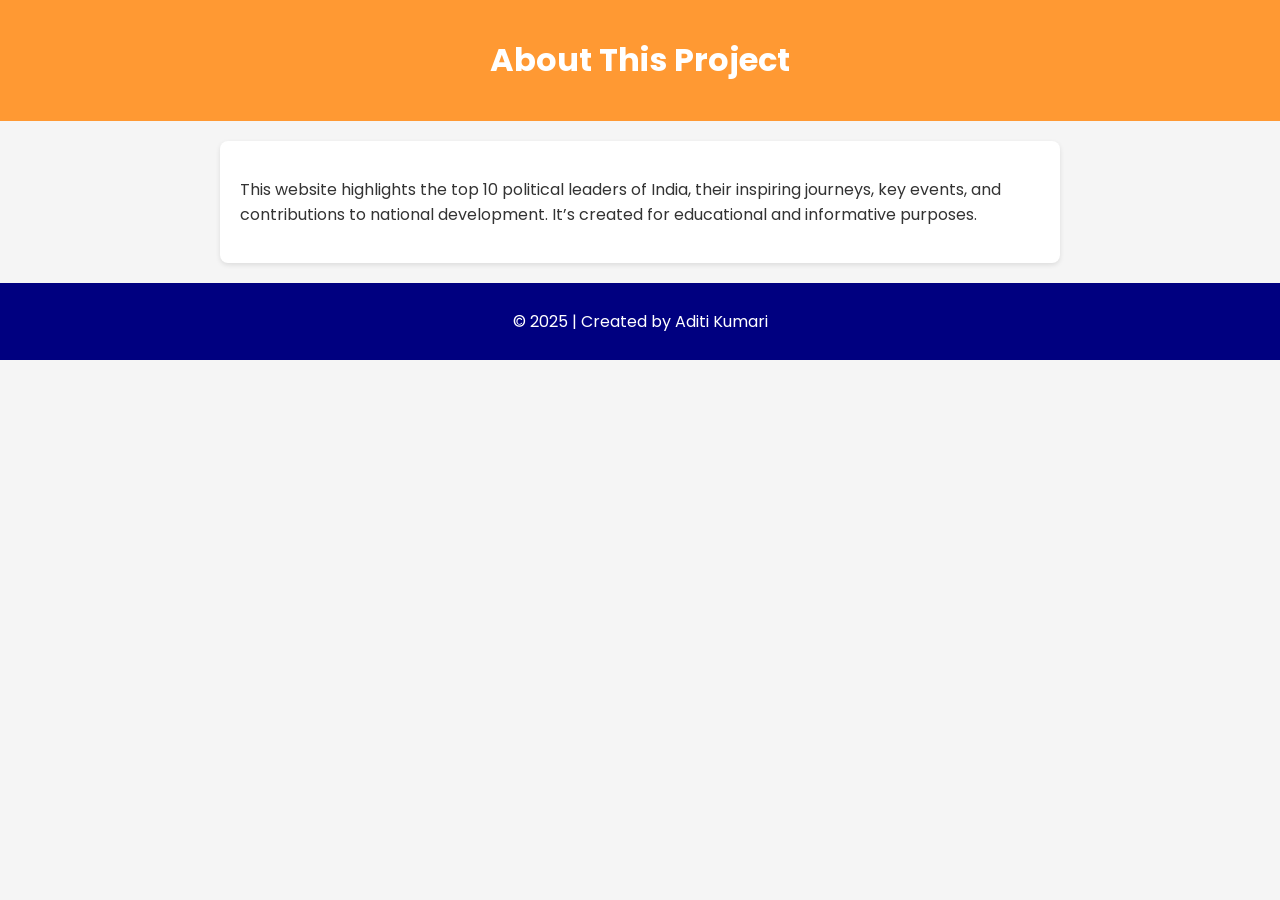
==== about.html @ ae724220 "Initial commit" ====
<!DOCTYPE html>
<html lang="en">
<head>
  <meta charset="UTF-8" />
  <meta name="viewport" content="width=device-width, initial-scale=1.0" />
  <title>About - Top 10 Leaders</title>
  <link rel="stylesheet" href="css/style.css" />
  <link rel="preconnect" href="https://fonts.googleapis.com">
  <link rel="preconnect" href="https://fonts.gstatic.com" crossorigin>
  <link href="https://fonts.googleapis.com/css2?family=Poppins:wght@400;600;700&display=swap" rel="stylesheet">
</head>
<body>
  <header>
    <h1>About This Project</h1>
  </header>

  <section class="about">
    <p>This website highlights the top 10 political leaders of India, their inspiring journeys, key events, and contributions to national development. It’s created for educational and informative purposes.</p>
  </section>

  <footer>
    <p>© 2025 | Created by Aditi Kumari</p>
  </footer>
</body>
</html>
---- css/style.css ----
/* Google Font */
@import url('https://fonts.googleapis.com/css2?family=Poppins:wght@400;600;700&display=swap');

body {
  font-family: 'Poppins', Arial, sans-serif;
  margin: 0;
  background: #f5f5f5;
  color: #333;
}

header {
  background: #ff9933;
  color: white;
  padding: 15px;
  text-align: center;
}

nav a {
  color: white;
  margin: 0 10px;
  text-decoration: none;
  font-weight: 600;
  transition: opacity 0.3s ease;
}

nav a:hover {
  opacity: 0.8;
}

.hero {
  text-align: center;
  padding: 60px 20px;
  background: #138808;
  color: white;
}

.btn {
  display: inline-block;
  background: #fff;
  color: #138808;
  padding: 10px 20px;
  text-decoration: none;
  border-radius: 8px;
  margin-top: 10px;
  font-weight: 600;
  border: none;
  cursor: pointer;
  transition: transform 0.3s ease, box-shadow 0.3s ease;
}

.btn:hover {
  transform: translateY(-2px);
  box-shadow: 0 4px 8px rgba(0, 0, 0, 0.1);
}

/* --- New Filter/Search Bar Styles --- */
.controls-container {
  padding: 20px;
  display: flex;
  flex-wrap: wrap;
  justify-content: center;
  align-items: center;
  gap: 20px;
  background-color: #eee;
}

#searchBar {
  padding: 10px 15px;
  border: 1px solid #ccc;
  border-radius: 8px;
  font-size: 1rem;
  width: 300px;
  max-width: 100%;
}

.filter-nav {
  display: flex;
  gap: 10px;
}

.filter-btn {
  padding: 10px 15px;
  font-size: 0.9rem;
  font-weight: 600;
  background: #fff;
  color: #555;
  border: 1px solid #ccc;
  border-radius: 8px;
  cursor: pointer;
  transition: background-color 0.3s ease, color 0.3s ease;
}

.filter-btn:hover {
  background: #f0f0f0;
}

.filter-btn.active {
  background: #138808;
  color: white;
  border-color: #138808;
}

/* --- Grid & Card Styles --- */
.leaders-grid {
  display: grid;
  grid-template-columns: repeat(auto-fit, minmax(240px, 1fr));
  gap: 20px;
  padding: 20px;
}

.leader-card {
  background: white;
  padding: 10px;
  border-radius: 10px;
  text-align: center;
  box-shadow: 0 2px 5px rgba(0, 0, 0, 0.1);
  transition: transform 0.3s ease, box-shadow 0.3s ease;
}

.leader-card:hover {
  transform: translateY(-5px) scale(1.02);
  box-shadow: 0 8px 15px rgba(0, 0, 0, 0.15);
}

.leader-card img {
  width: 100%;
  height: 200px;
  border-radius: 10px;
  object-fit: contain; /* This is the fix for the image display */
  background-color: #f9f9f9; /* Optional: Adds a light background */
}

.leader-card h3 {
  color: #333;
}

.leader-card p {
  color: #666;
  font-size: 0.9rem;
}

/* --- New Modal Styles --- */
.modal-overlay {
  position: fixed;
  top: 0;
  left: 0;
  width: 100%;
  height: 100%;
  background: rgba(0, 0, 0, 0.7);
  display: none; /* Hidden by default */
  justify-content: center;
  align-items: center;
  z-index: 1000;
  padding: 20px;
  box-sizing: border-box;
}

.modal-overlay.active {
  display: flex; /* Shown when active */
}

.modal-content {
  background: white;
  padding: 30px;
  border-radius: 10px;
  width: 100%;
  max-width: 600px;
  max-height: 90vh;
  overflow-y: auto;
  position: relative;
  box-shadow: 0 10px 30px rgba(0, 0, 0, 0.2);
}

.modal-close {
  position: absolute;
  top: 15px;
  right: 15px;
  font-size: 2rem;
  color: #aaa;
  background: none;
  border: none;
  cursor: pointer;
  line-height: 1;
}

#modalBody img {
  width: 200px;
  height: 200px;
  border-radius: 10px;
  object-fit: cover; 
  float: right;
  margin-left: 20px;
  margin-bottom: 10px;
}

#modalBody h2 {
  margin-top: 0;
  color: #138808;
}

#modalBody h3 {
  margin-top: 20px;
  border-bottom: 2px solid #f0f0f0;
  padding-bottom: 5px;
}

#modalBody ul {
  padding-left: 20px;
  line-height: 1.6;
}

/* --- Other Pages --- */
.about, .contact {
  max-width: 800px;
  margin: 20px auto;
  padding: 20px;
  background: white;
  border-radius: 8px;
  box-shadow: 0 2px 5px rgba(0,0,0,0.1);
}

/* Contact Form */
.contact form {
  display: flex;
  flex-direction: column;
  gap: 15px;
}
.contact label {
  font-weight: 600;
}
.contact input, .contact textarea {
  padding: 10px;
  border: 1px solid #ccc;
  border-radius: 5px;
  font-family: 'Poppins', sans-serif;
  font-size: 1rem;
}
.contact button {
  padding: 12px;
  font-size: 1.1rem;
  background: #138808;
  color: white;
  border: none;
  border-radius: 8px;
  cursor: pointer;
  transition: background-color 0.3s ease;
}
.contact button:hover {
  background: #106c07;
}


/* Footer */
footer {
  background: #000080;
  color: white;
  text-align: center;
  padding: 10px;
  margin-top: 20px;
}

/* --- New Modal Detail Styles --- */

/* Rename old modal image class to be specific */
#modalBody .modal-portrait {
  width: 200px;
  height: 200px;
  border-radius: 10px;
  object-fit: cover;
  float: right;
  margin-left: 20px;
  margin-bottom: 10px;
}

/* Style for the new bio */
.bio {
  font-size: 0.95rem;
  line-height: 1.6;
  margin: 15px 0;
  font-style: italic;
  color: #555;
}

/* Style for the new quote */
.quote {
  font-size: 1.1rem;
  font-weight: 600;
  font-style: italic;
  color: #138808; /* Use theme color */
  border-left: 4px solid #ff9933; /* Use theme color */
  padding-left: 15px;
  margin: 20px 0;
}

/* Style for the new "Read More" button */
.wiki-btn {
  background-color: #555;
  color: white;
  margin-top: 20px;
}
.wiki-btn:hover {
  background-color: #333;
}

/* Styles for the new Event List */
.event-list {
  list-style-type: none;
  padding-left: 0;
}

.event-item {
  display: flex;
  align-items: center;
  gap: 15px;
  margin-bottom: 15px;
  background: #f9f9f9;
  border-radius: 8px;
  padding: 10px;
}

.event-item .event-image {
  width: 100px;
  height: 75px;
  object-fit: cover;
  border-radius: 5px;
  flex-shrink: 0; /* Prevents image from shrinking */
}

.event-item p {
  margin: 0;
  font-size: 0.9rem;
  line-height: 1.4;
}
/* --- New Event Link Styles --- */

.event-link {
  text-decoration: none; /* Removes the underline */
  color: inherit; /* Makes the text use the default color */
  display: block; /* Makes the link take up the full width */
  border-radius: 8px; /* Matches the event-item radius */
  transition: background-color 0.3s ease;
}

.event-link:hover .event-item {
  background-color: #e9e9e9; /* Adds a hover effect */
  box-shadow: 0 2px 4px rgba(0,0,0,0.1);
}
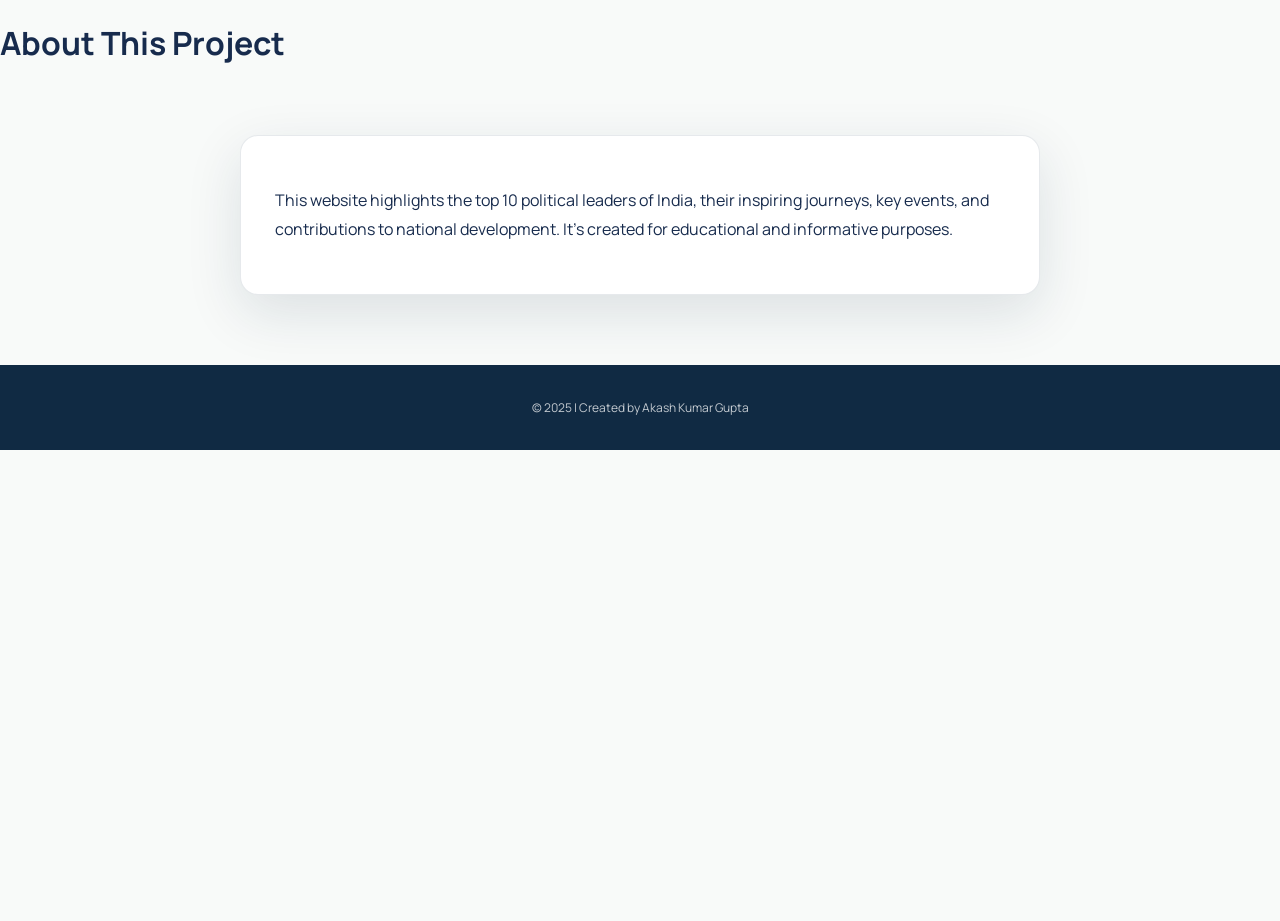
==== commit 38799f51: "Enhance leaders website experience Co-authored-by: Copilot <223556219+Copilot@users.noreply.github.c" ====
--- a/about.html
+++ b/about.html
@@ -19,7 +19,7 @@
   </section>
 
   <footer>
-    <p>© 2025 | Created by Aditi Kumari</p>
+    <p>© 2025 | Created by Akash Kumar Gupta</p>
   </footer>
 </body>
 </html>
--- a/css/style.css
+++ b/css/style.css
@@ -1,347 +1,191 @@
-/* Google Font */
-@import url('https://fonts.googleapis.com/css2?family=Poppins:wght@400;600;700&display=swap');
+@import url('https://fonts.googleapis.com/css2?family=DM+Serif+Display&family=Manrope:wght@400;500;600;700;800&display=swap');
 
-body {
-  font-family: 'Poppins', Arial, sans-serif;
-  margin: 0;
-  background: #f5f5f5;
-  color: #333;
+:root {
+  --saffron: #f28b30;
+  --green: #087f5b;
+  --deep-green: #075740;
+  --navy: #102a43;
+  --ink: #172b4d;
+  --muted: #627d98;
+  --paper: #f8faf9;
+  --line: rgba(16, 42, 67, .1);
+  --shadow: 0 18px 55px rgba(16, 42, 67, .12);
 }
 
-header {
-  background: #ff9933;
+* { box-sizing: border-box; }
+html { scroll-behavior: smooth; }
+body {
+  margin: 0;
+  min-height: 100vh;
+  font-family: 'Manrope', Arial, sans-serif;
+  color: var(--ink);
+  background: var(--paper);
+}
+body::selection { background: var(--saffron); color: white; }
+
+.site-header {
+  position: sticky;
+  top: 0;
+  z-index: 20;
+  display: grid;
+  grid-template-columns: 1fr auto 1fr;
+  align-items: center;
+  gap: 24px;
+  padding: 18px clamp(20px, 5vw, 72px);
   color: white;
-  padding: 15px;
-  text-align: center;
+  background: rgba(7, 87, 64, .94);
+  box-shadow: 0 4px 24px rgba(7, 87, 64, .12);
+  backdrop-filter: blur(12px);
 }
-
-nav a {
-  color: white;
-  margin: 0 10px;
+.site-header h1 { margin: 0; text-align: center; font-size: clamp(1rem, 2vw, 1.35rem); letter-spacing: -.03em; }
+.site-header nav { display: flex; justify-content: flex-end; gap: 22px; }
+.site-header nav a {
+  position: relative;
+  color: rgba(255,255,255,.78);
   text-decoration: none;
-  font-weight: 600;
-  transition: opacity 0.3s ease;
+  font-weight: 700;
+  font-size: .82rem;
+  transition: color .25s ease;
 }
-
-nav a:hover {
-  opacity: 0.8;
+.site-header nav a:hover, .site-header nav a.active { color: white; }
+.site-header nav a.active::after {
+  content: '';
+  position: absolute;
+  height: 2px;
+  left: 0; right: 0; bottom: -8px;
+  background: var(--saffron);
+  border-radius: 99px;
 }
+.brand-mark { display: flex; flex-direction: column; gap: 1px; width: max-content; line-height: 1; }
+.brand-mark span { font-family: 'DM Serif Display', serif; font-size: 1.25rem; color: #ffd7a8; }
+.brand-mark small { font-size: .5rem; letter-spacing: .22em; font-weight: 800; }
 
 .hero {
-  text-align: center;
-  padding: 60px 20px;
-  background: #138808;
-  color: white;
-}
-
-.btn {
-  display: inline-block;
-  background: #fff;
-  color: #138808;
-  padding: 10px 20px;
-  text-decoration: none;
-  border-radius: 8px;
-  margin-top: 10px;
-  font-weight: 600;
-  border: none;
-  cursor: pointer;
-  transition: transform 0.3s ease, box-shadow 0.3s ease;
-}
-
-.btn:hover {
-  transform: translateY(-2px);
-  box-shadow: 0 4px 8px rgba(0, 0, 0, 0.1);
-}
-
-/* --- New Filter/Search Bar Styles --- */
-.controls-container {
-  padding: 20px;
-  display: flex;
-  flex-wrap: wrap;
-  justify-content: center;
-  align-items: center;
-  gap: 20px;
-  background-color: #eee;
-}
-
-#searchBar {
-  padding: 10px 15px;
-  border: 1px solid #ccc;
-  border-radius: 8px;
-  font-size: 1rem;
-  width: 300px;
-  max-width: 100%;
-}
-
-.filter-nav {
-  display: flex;
-  gap: 10px;
-}
-
-.filter-btn {
-  padding: 10px 15px;
-  font-size: 0.9rem;
-  font-weight: 600;
-  background: #fff;
-  color: #555;
-  border: 1px solid #ccc;
-  border-radius: 8px;
-  cursor: pointer;
-  transition: background-color 0.3s ease, color 0.3s ease;
-}
-
-.filter-btn:hover {
-  background: #f0f0f0;
-}
-
-.filter-btn.active {
-  background: #138808;
-  color: white;
-  border-color: #138808;
-}
-
-/* --- Grid & Card Styles --- */
-.leaders-grid {
+  position: relative;
+  min-height: min(680px, 75vh);
   display: grid;
-  grid-template-columns: repeat(auto-fit, minmax(240px, 1fr));
-  gap: 20px;
-  padding: 20px;
-}
-
-.leader-card {
-  background: white;
-  padding: 10px;
-  border-radius: 10px;
-  text-align: center;
-  box-shadow: 0 2px 5px rgba(0, 0, 0, 0.1);
-  transition: transform 0.3s ease, box-shadow 0.3s ease;
-}
-
-.leader-card:hover {
-  transform: translateY(-5px) scale(1.02);
-  box-shadow: 0 8px 15px rgba(0, 0, 0, 0.15);
-}
-
-.leader-card img {
-  width: 100%;
-  height: 200px;
-  border-radius: 10px;
-  object-fit: contain; /* This is the fix for the image display */
-  background-color: #f9f9f9; /* Optional: Adds a light background */
-}
-
-.leader-card h3 {
-  color: #333;
-}
-
-.leader-card p {
-  color: #666;
-  font-size: 0.9rem;
-}
-
-/* --- New Modal Styles --- */
-.modal-overlay {
-  position: fixed;
-  top: 0;
-  left: 0;
-  width: 100%;
-  height: 100%;
-  background: rgba(0, 0, 0, 0.7);
-  display: none; /* Hidden by default */
-  justify-content: center;
-  align-items: center;
-  z-index: 1000;
-  padding: 20px;
-  box-sizing: border-box;
-}
-
-.modal-overlay.active {
-  display: flex; /* Shown when active */
-}
-
-.modal-content {
-  background: white;
-  padding: 30px;
-  border-radius: 10px;
-  width: 100%;
-  max-width: 600px;
-  max-height: 90vh;
-  overflow-y: auto;
-  position: relative;
-  box-shadow: 0 10px 30px rgba(0, 0, 0, 0.2);
-}
-
-.modal-close {
-  position: absolute;
-  top: 15px;
-  right: 15px;
-  font-size: 2rem;
-  color: #aaa;
-  background: none;
-  border: none;
-  cursor: pointer;
-  line-height: 1;
-}
-
-#modalBody img {
-  width: 200px;
-  height: 200px;
-  border-radius: 10px;
-  object-fit: cover; 
-  float: right;
-  margin-left: 20px;
-  margin-bottom: 10px;
-}
-
-#modalBody h2 {
-  margin-top: 0;
-  color: #138808;
-}
-
-#modalBody h3 {
-  margin-top: 20px;
-  border-bottom: 2px solid #f0f0f0;
-  padding-bottom: 5px;
-}
-
-#modalBody ul {
-  padding-left: 20px;
-  line-height: 1.6;
-}
-
-/* --- Other Pages --- */
-.about, .contact {
-  max-width: 800px;
-  margin: 20px auto;
-  padding: 20px;
-  background: white;
-  border-radius: 8px;
-  box-shadow: 0 2px 5px rgba(0,0,0,0.1);
-}
-
-/* Contact Form */
-.contact form {
-  display: flex;
-  flex-direction: column;
-  gap: 15px;
-}
-.contact label {
-  font-weight: 600;
-}
-.contact input, .contact textarea {
-  padding: 10px;
-  border: 1px solid #ccc;
-  border-radius: 5px;
-  font-family: 'Poppins', sans-serif;
-  font-size: 1rem;
-}
-.contact button {
-  padding: 12px;
-  font-size: 1.1rem;
-  background: #138808;
-  color: white;
-  border: none;
-  border-radius: 8px;
-  cursor: pointer;
-  transition: background-color 0.3s ease;
-}
-.contact button:hover {
-  background: #106c07;
-}
-
-
-/* Footer */
-footer {
-  background: #000080;
+  place-items: center;
+  overflow: hidden;
+  padding: 80px 20px;
   color: white;
   text-align: center;
-  padding: 10px;
-  margin-top: 20px;
+  background: linear-gradient(135deg, #075740 0%, #087f5b 48%, #0b6e57 100%);
 }
+.hero::before {
+  content: '';
+  position: absolute;
+  inset: 0;
+  opacity: .16;
+  background-image: radial-gradient(#fff 1px, transparent 1px);
+  background-size: 26px 26px;
+  mask-image: linear-gradient(to bottom, black, transparent);
+}
+.hero-content { position: relative; max-width: 850px; animation: rise-in .9s both ease-out; }
+.hero h2 { max-width: 780px; margin: 12px auto 20px; font-family: 'DM Serif Display', Georgia, serif; font-size: clamp(3rem, 7vw, 6.8rem); font-weight: 400; line-height: .98; letter-spacing: -.04em; }
+.hero-content > p:not(.eyebrow) { max-width: 600px; margin: auto; color: rgba(255,255,255,.82); line-height: 1.8; }
+.eyebrow { margin: 0; color: var(--saffron); text-transform: uppercase; letter-spacing: .2em; font-size: .7rem; font-weight: 800; }
+.hero .eyebrow { color: #ffd7a8; }
+.hero-actions { display: flex; justify-content: center; align-items: center; gap: 24px; margin-top: 32px; }
+.hero-orb { position: absolute; border-radius: 50%; filter: blur(2px); opacity: .2; background: #ffd7a8; animation: drift 8s ease-in-out infinite alternate; }
+.hero-orb-one { width: 260px; height: 260px; top: 10%; left: 8%; }
+.hero-orb-two { width: 150px; height: 150px; right: 12%; bottom: 10%; animation-delay: -3s; }
+.scroll-indicator { position: absolute; bottom: 28px; display: flex; flex-direction: column; gap: 8px; align-items: center; color: rgba(255,255,255,.65); font-size: .65rem; letter-spacing: .14em; text-transform: uppercase; }
+.scroll-indicator span { width: 1px; height: 34px; background: var(--saffron); animation: pulse-line 1.6s infinite; }
 
-/* --- New Modal Detail Styles --- */
+.btn { display: inline-flex; align-items: center; gap: 12px; border: 0; border-radius: 99px; padding: 13px 21px; font: inherit; font-weight: 800; text-decoration: none; cursor: pointer; transition: transform .25s ease, box-shadow .25s ease, background .25s ease; }
+.btn:hover { transform: translateY(-3px); box-shadow: 0 12px 24px rgba(0,0,0,.15); }
+.btn-primary { color: var(--deep-green); background: #fff; }
+.btn-dark { color: white; background: var(--navy); }
+.text-link { color: white; font-size: .82rem; font-weight: 700; text-decoration: none; border-bottom: 1px solid rgba(255,255,255,.5); padding-bottom: 4px; }
 
-/* Rename old modal image class to be specific */
-#modalBody .modal-portrait {
-  width: 200px;
-  height: 200px;
-  border-radius: 10px;
-  object-fit: cover;
-  float: right;
-  margin-left: 20px;
-  margin-bottom: 10px;
+.home-highlights { position: relative; display: grid; grid-template-columns: repeat(3, 1fr); max-width: 900px; margin: -42px auto 0; padding: 0 20px; z-index: 2; }
+.stat-card { padding: 28px; text-align: center; background: white; border-right: 1px solid var(--line); box-shadow: var(--shadow); }
+.stat-card:first-child { border-radius: 18px 0 0 18px; }
+.stat-card:last-child { border-radius: 0 18px 18px 0; border: 0; }
+.stat-card strong { display: block; color: var(--green); font-family: 'DM Serif Display', serif; font-size: 2.5rem; font-weight: 400; }
+.stat-card span { display: block; margin-top: 5px; color: var(--muted); font-size: .7rem; font-weight: 800; text-transform: uppercase; letter-spacing: .1em; }
+.home-intro { max-width: 700px; margin: 110px auto; padding: 0 24px; text-align: center; }
+.home-intro h2 { margin: 14px 0; font-family: 'DM Serif Display', serif; font-size: clamp(2rem, 4vw, 3.4rem); line-height: 1.05; font-weight: 400; }
+.home-intro > p:not(.eyebrow) { color: var(--muted); line-height: 1.8; }
+.home-intro .btn { margin-top: 14px; }
+
+.page-heading { max-width: 1100px; margin: 0 auto; padding: 70px 24px 36px; }
+.page-heading h2 { margin: 10px 0; font-family: 'DM Serif Display', serif; font-size: clamp(2.7rem, 5vw, 4.6rem); font-weight: 400; line-height: 1; }
+.page-heading > p:last-child { color: var(--muted); }
+.controls-container { display: flex; flex-wrap: wrap; gap: 15px; align-items: center; padding: 20px max(24px, calc((100% - 1100px) / 2)); background: white; border-top: 1px solid var(--line); border-bottom: 1px solid var(--line); }
+.search-wrap { position: relative; flex: 1 1 270px; }
+.search-wrap > span { position: absolute; top: 8px; left: 14px; color: var(--green); font-size: 1.6rem; }
+#searchBar { width: 100%; padding: 14px 42px; border: 1px solid var(--line); border-radius: 99px; outline: none; color: var(--ink); font: inherit; transition: border .2s, box-shadow .2s; }
+#searchBar:focus { border-color: var(--green); box-shadow: 0 0 0 4px rgba(8,127,91,.12); }
+.clear-search { position: absolute; top: 7px; right: 9px; width: 30px; height: 30px; border: 0; border-radius: 50%; background: transparent; color: var(--muted); font-size: 1.25rem; cursor: pointer; }
+.filter-nav { display: flex; gap: 8px; overflow-x: auto; }
+.filter-btn, .favorites-toggle { border: 1px solid var(--line); border-radius: 99px; padding: 11px 14px; background: white; color: var(--muted); font: inherit; font-size: .73rem; font-weight: 800; white-space: nowrap; cursor: pointer; transition: all .2s ease; }
+.filter-btn:hover, .favorites-toggle:hover { border-color: var(--green); color: var(--green); }
+.filter-btn.active, .favorites-toggle.active { color: white; background: var(--green); border-color: var(--green); }
+.list-options { display: flex; align-items: center; gap: 8px; margin-left: auto; }
+.list-options label { color: var(--muted); font-size: .7rem; font-weight: 800; }
+#sortSelect { padding: 10px 28px 10px 12px; border: 1px solid var(--line); border-radius: 99px; color: var(--ink); background: white; font: inherit; font-size: .72rem; }
+.results-bar { display: flex; justify-content: space-between; max-width: 1100px; margin: 28px auto 0; padding: 0 24px; color: var(--muted); font-size: .75rem; font-weight: 700; }
+#resetFilters { border: 0; color: var(--green); background: none; font: inherit; cursor: pointer; }
+.leaders-grid { display: grid; grid-template-columns: repeat(auto-fit, minmax(230px, 1fr)); gap: 22px; max-width: 1100px; margin: 0 auto; padding: 22px 24px 80px; }
+.leader-card { position: relative; overflow: hidden; padding: 12px 12px 20px; border: 1px solid var(--line); border-radius: 18px; background: white; box-shadow: 0 8px 30px rgba(16,42,67,.05); text-align: center; animation: card-in .5s both ease-out; transition: transform .3s ease, box-shadow .3s ease; }
+.leader-card:hover { transform: translateY(-8px); box-shadow: var(--shadow); }
+.leader-card img { width: 100%; height: 245px; border-radius: 12px; object-fit: cover; background: #f2f5f3; transition: transform .5s ease; }
+.leader-card:hover img { transform: scale(1.04); }
+.leader-card h3 { margin: 18px 0 5px; color: var(--ink); font-family: 'DM Serif Display', serif; font-size: 1.45rem; font-weight: 400; }
+.leader-card p { margin: 0; color: var(--muted); font-size: .75rem; }
+.category-badge { display: inline-block; margin-top: 11px; padding: 5px 9px; border-radius: 99px; color: var(--green); background: #e6f5ef; font-size: .62rem; font-weight: 800; }
+.leader-card .btn { margin-top: 16px; padding: 10px 15px; color: white; background: var(--green); font-size: .72rem; }
+.favorite-btn { position: absolute; top: 22px; right: 22px; width: 35px; height: 35px; border: 0; border-radius: 50%; color: white; background: rgba(16,42,67,.7); font-size: 1.2rem; cursor: pointer; transition: transform .2s, background .2s; }
+.favorite-btn:hover, .favorite-btn.active { color: #ffcf70; background: var(--navy); transform: scale(1.12); }
+
+.modal-overlay { position: fixed; inset: 0; display: none; justify-content: center; align-items: center; z-index: 1000; padding: 20px; background: rgba(7,28,39,.78); backdrop-filter: blur(8px); }
+.modal-overlay.active { display: flex; animation: fade-in .25s both; }
+.modal-content { width: 100%; max-width: 680px; max-height: 90vh; overflow-y: auto; padding: 34px; border-radius: 22px; background: white; box-shadow: 0 24px 80px rgba(0,0,0,.3); animation: modal-in .35s both cubic-bezier(.2,.8,.2,1); }
+.modal-close { float: right; border: 0; color: var(--muted); background: none; font-size: 2rem; cursor: pointer; }
+#modalBody .modal-portrait { float: right; width: 185px; height: 185px; margin: 0 0 15px 22px; border-radius: 15px; object-fit: cover; }
+#modalBody h2 { margin: 0; color: var(--green); font-family: 'DM Serif Display', serif; font-size: 2.5rem; font-weight: 400; }
+#modalBody h3 { clear: both; margin-top: 28px; padding-bottom: 8px; border-bottom: 2px solid #edf2ef; }
+.bio { color: var(--muted); line-height: 1.7; }
+.quote { margin: 22px 0; padding-left: 16px; border-left: 3px solid var(--saffron); color: var(--green); font-size: 1.05rem; font-style: italic; }
+.event-list { padding: 0; list-style: none; }
+.event-link { color: inherit; text-decoration: none; }
+.event-item { display: flex; align-items: center; gap: 14px; margin-bottom: 10px; padding: 9px; border-radius: 12px; background: #f6f9f7; transition: transform .2s, background .2s; }
+.event-item:hover { transform: translateX(4px); background: #e9f4ef; }
+.event-item p { margin: 0; font-size: .82rem; font-weight: 700; }
+.event-image { width: 55px; height: 55px; border-radius: 8px; object-fit: cover; }
+.wiki-btn { margin-top: 18px; color: white; background: var(--navy); }
+
+.about, .contact { max-width: 800px; margin: 70px auto; padding: 34px; border: 1px solid var(--line); border-radius: 18px; background: white; box-shadow: var(--shadow); line-height: 1.8; }
+.contact form { display: flex; flex-direction: column; gap: 12px; }
+.contact label { font-weight: 800; font-size: .8rem; }
+.contact input, .contact textarea { padding: 13px; border: 1px solid var(--line); border-radius: 10px; font: inherit; }
+.contact button { border: 0; border-radius: 99px; padding: 13px; color: white; background: var(--green); font: inherit; font-weight: 800; cursor: pointer; }
+footer { margin-top: auto; padding: 22px; color: rgba(255,255,255,.75); background: var(--navy); text-align: center; font-size: .75rem; }
+
+@keyframes rise-in { from { opacity: 0; transform: translateY(24px); } to { opacity: 1; transform: translateY(0); } }
+@keyframes card-in { from { opacity: 0; transform: translateY(16px); } to { opacity: 1; transform: translateY(0); } }
+@keyframes fade-in { from { opacity: 0; } to { opacity: 1; } }
+@keyframes modal-in { from { opacity: 0; transform: translateY(25px) scale(.97); } to { opacity: 1; transform: translateY(0) scale(1); } }
+@keyframes drift { from { transform: translate(0, 0) scale(1); } to { transform: translate(28px, 20px) scale(1.12); } }
+@keyframes pulse-line { 50% { opacity: .25; transform: scaleY(.65); } }
+
+@media (max-width: 760px) {
+  .site-header { grid-template-columns: 1fr auto; gap: 12px; }
+  .site-header h1 { display: none; }
+  .site-header nav { grid-column: 1 / -1; justify-content: center; order: 3; gap: 18px; }
+  .site-header nav a { font-size: .72rem; }
+  .hero { min-height: 620px; }
+  .hero-actions { flex-direction: column; gap: 18px; }
+  .home-highlights { grid-template-columns: 1fr; margin-top: -20px; }
+  .stat-card, .stat-card:first-child, .stat-card:last-child { border-radius: 0; border-bottom: 1px solid var(--line); }
+  .stat-card:first-child { border-radius: 18px 18px 0 0; }
+  .stat-card:last-child { border-radius: 0 0 18px 18px; }
+  .controls-container { align-items: stretch; }
+  .filter-nav { order: 2; width: 100%; }
+  .list-options { width: 100%; margin-left: 0; justify-content: space-between; }
+  #modalBody .modal-portrait { float: none; width: 100%; height: 220px; margin: 0 0 18px; }
 }
-
-/* Style for the new bio */
-.bio {
-  font-size: 0.95rem;
-  line-height: 1.6;
-  margin: 15px 0;
-  font-style: italic;
-  color: #555;
+@media (prefers-reduced-motion: reduce) {
+  *, *::before, *::after { scroll-behavior: auto !important; animation-duration: .01ms !important; transition-duration: .01ms !important; }
 }
-
-/* Style for the new quote */
-.quote {
-  font-size: 1.1rem;
-  font-weight: 600;
-  font-style: italic;
-  color: #138808; /* Use theme color */
-  border-left: 4px solid #ff9933; /* Use theme color */
-  padding-left: 15px;
-  margin: 20px 0;
-}
-
-/* Style for the new "Read More" button */
-.wiki-btn {
-  background-color: #555;
-  color: white;
-  margin-top: 20px;
-}
-.wiki-btn:hover {
-  background-color: #333;
-}
-
-/* Styles for the new Event List */
-.event-list {
-  list-style-type: none;
-  padding-left: 0;
-}
-
-.event-item {
-  display: flex;
-  align-items: center;
-  gap: 15px;
-  margin-bottom: 15px;
-  background: #f9f9f9;
-  border-radius: 8px;
-  padding: 10px;
-}
-
-.event-item .event-image {
-  width: 100px;
-  height: 75px;
-  object-fit: cover;
-  border-radius: 5px;
-  flex-shrink: 0; /* Prevents image from shrinking */
-}
-
-.event-item p {
-  margin: 0;
-  font-size: 0.9rem;
-  line-height: 1.4;
-}
-/* --- New Event Link Styles --- */
-
-.event-link {
-  text-decoration: none; /* Removes the underline */
-  color: inherit; /* Makes the text use the default color */
-  display: block; /* Makes the link take up the full width */
-  border-radius: 8px; /* Matches the event-item radius */
-  transition: background-color 0.3s ease;
-}
-
-.event-link:hover .event-item {
-  background-color: #e9e9e9; /* Adds a hover effect */
-  box-shadow: 0 2px 4px rgba(0,0,0,0.1);
-}
